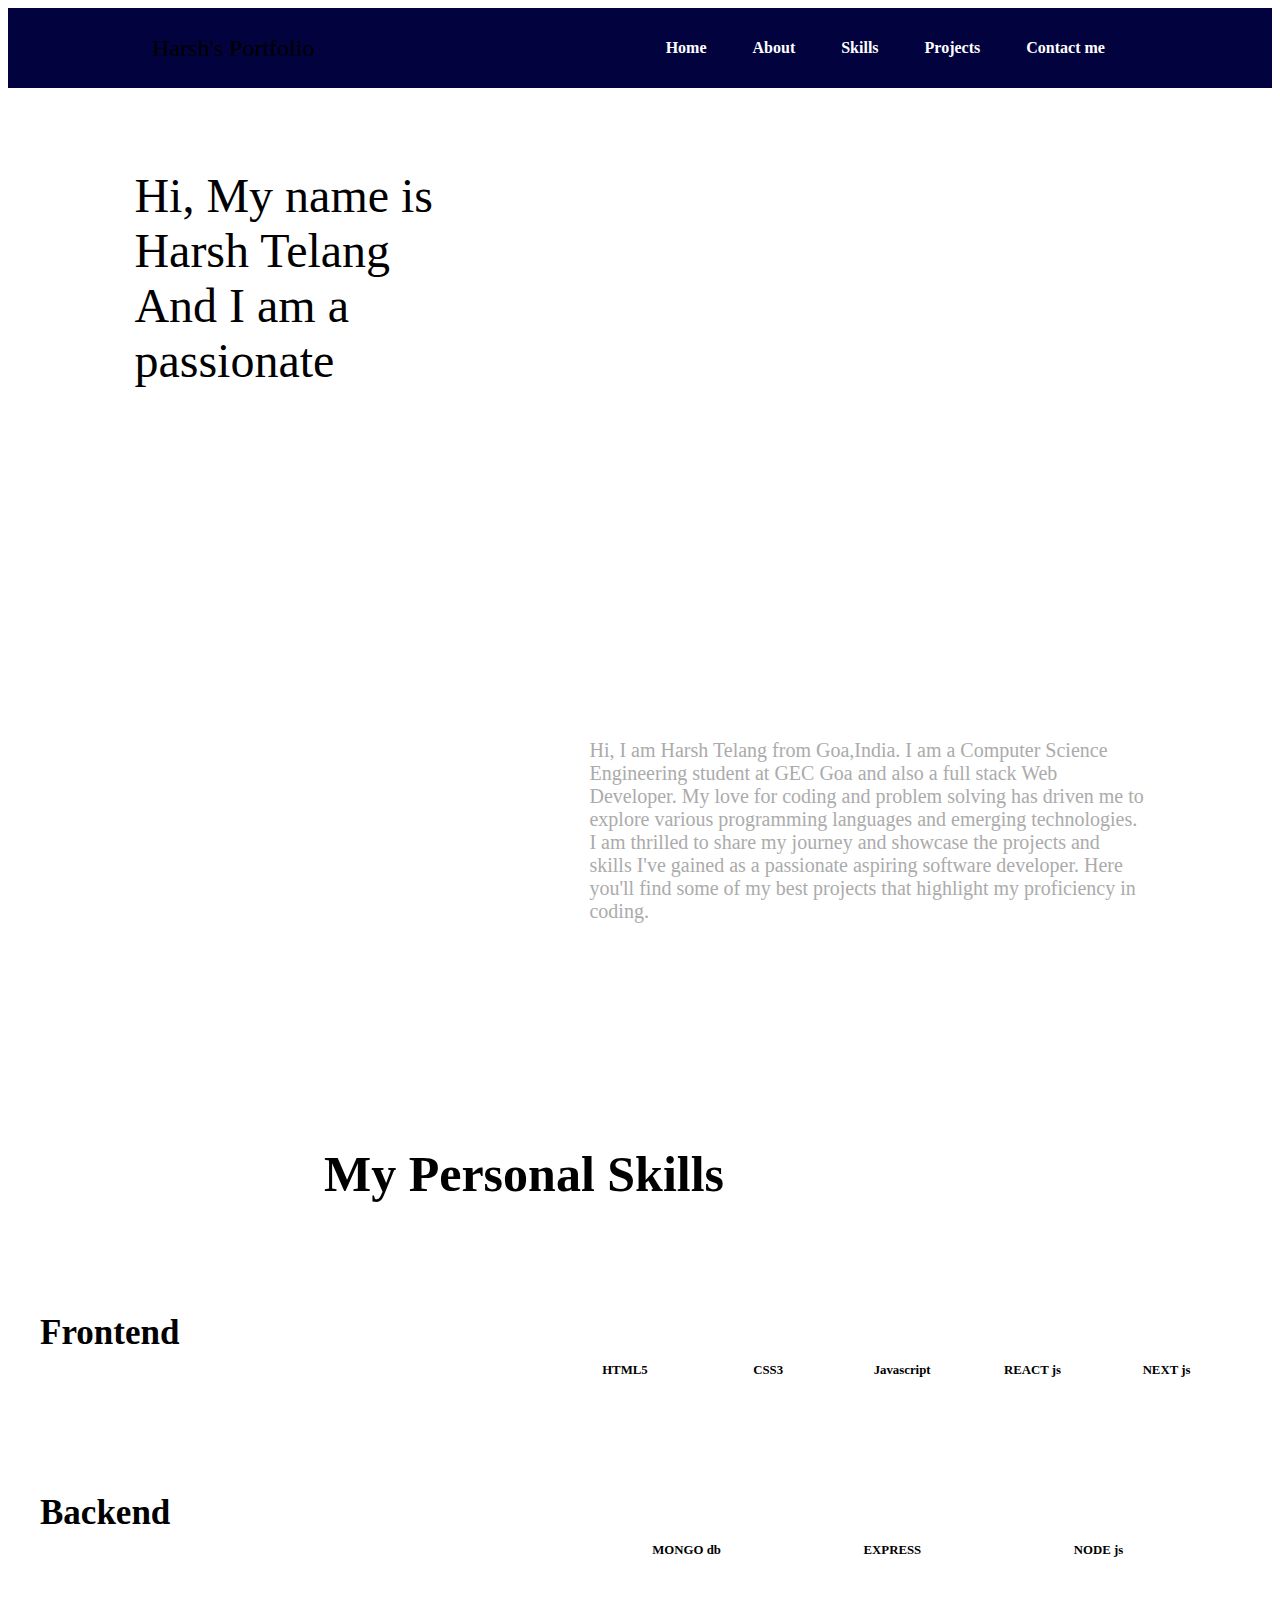
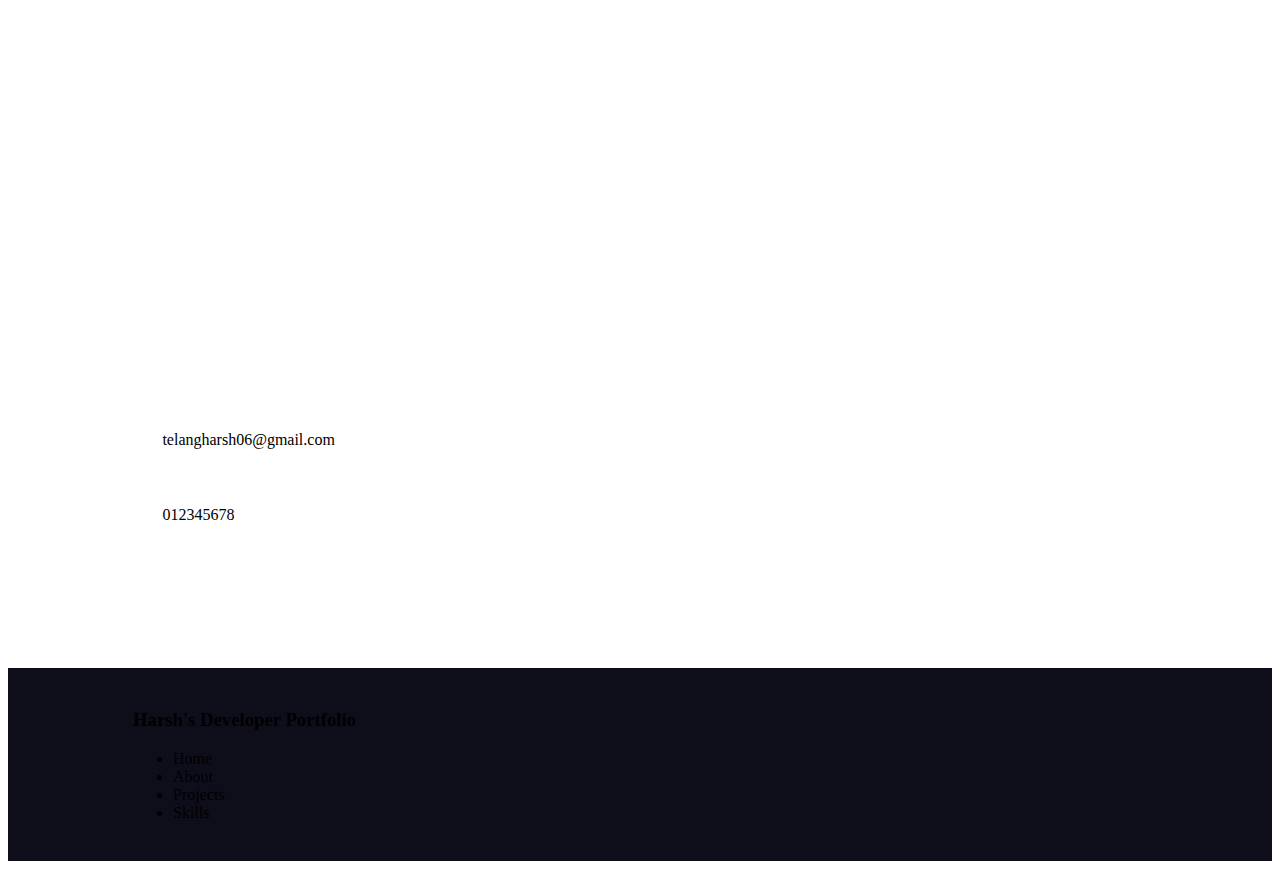
==== index.html @ baf559fd "Contact" ====
<!DOCTYPE html>
<html lang="en">
<head>
    <meta charset="UTF-8">
    <meta name="viewport" content="width=device-width, initial-scale=1.0">
    <link href='https://unpkg.com/boxicons@2.1.4/css/boxicons.min.css' rel='stylesheet'>
    <link rel="stylesheet" href="https://cdnjs.cloudflare.com/ajax/libs/font-awesome/6.4.2/css/all.min.css" integrity="sha512-z3gLpd7yknf1YoNbCzqRKc4qyor8gaKU1qmn+CShxbuBusANI9QpRohGBreCFkKxLhei6S9CQXFEbbKuqLg0DA==" crossorigin="anonymous" referrerpolicy="no-referrer" />
    <link rel="stylesheet" href="style.css">
    <link rel="stylesheet" href="global.css">
    <link rel="stylesheet" href="utility.css">
    <title>Harsh - Developer Portfolio</title>
</head>
<body>
    <header>
        <div class="navbar">
            <div class="nav-left">
                Harsh's Portfolio
            </div>
            <div class="nav-right">
                <ul>
                    <li><a href="#home">Home</a></li>
                    <li><a href="#second-section">About</a></li>
                    <li><a href="#skills">Skills</a></li>
                    <li><a href="#projects">Projects</a></li>
                   <li><a href="#contact">Contact me</a></li> 
                </ul>

            </div>
            
        </div>
    </header>

    <main>
        <section id ="home">
            <div class="leftsection">
               <div class="left1">Hi, My name is <span class="purple">Harsh Telang</span></div> 
                <div>And I am a passionate</div>
                <span id="element"></span>
               
            </div>
            <div class="rightsection">
                <img src="logo.png" alt="">

            </div>
        </section>

        <section id="second-section">
        <div class="about">
            <div class="container">
                <div class="row">
                    <div class="abtcol1">
                        <img src="abt.jpg" alt="">
                    </div>
                    <div class="abtcol2">
                        <h1 class="subtitle">About Me</h1>
                        <p>Hi, I am Harsh Telang from Goa,India. I am a Computer Science Engineering student at GEC Goa and also a full stack Web Developer. My love for coding and problem solving has driven me to explore various programming languages and emerging technologies. I am thrilled to share my journey and showcase the projects and skills I've gained as a passionate aspiring software developer. Here you'll find some of my best projects that highlight my proficiency in coding.    </p>
                   </div>
                    
                </div>
            </div>
        </div>
        </section>

        <section id="skills">
          <div class="skl">
            <div class="skl-head">
                <h1>My Personal Skills</h1>
            </div>
           
           <div class="skl-nav">
                <div class="skl-left">
                    <h2>Frontend</h2>
                </div>
                <div class="skl-right">
                    <div class="skl-box1 img"><h6>HTML5</h6></div>
                    <div class="skl-box2 img"><h6>CSS3</h6></div>
                    <div class="skl-box3 img"><h6>Javascript</h6></div>
                    <div class="skl-box4 img"><h6>REACT js</h6></div>
                    <div class="skl-box5 img"><h6>NEXT js</h6></div>
                </div>
           </div>
           <div class="skl-nav">
            <div class="skl-left">
                <h2>Backend</h2>
            </div>
            <div class="skl-right">
                <div class="skl-box6 img"><h6>MONGO db</h6></div>
                <div class="skl-box7 img"><h6>EXPRESS</h6></div>
                <div class="skl-box8 img"><h6>NODE js</h6></div>
            </div>
       </div>

          </div> 
        </section>

        <section id="projects">
            <div class="prj">
                <div class="box1 box">

                </div>
                <div class="box2 box">

                </div>
                <div class="box1 box"></div>
                
                
            </div>
        </section>

        <section id="contact">
           <div class="container">
            <div class="row">
                <div class="contact-left">
                    <h1 class="subtitle">Contact Me</h1>
                    <div class="contact-email">
                        <i class="fa-solid fa-paper-plane"></i>
                        <p>telangharsh06@gmail.com</p>   
                    </div>
                    <div class="contact-phone">
                        <i class="fa-solid fa-phone"></i>
                        <p>012345678</p>
                    </div>
                    <div class="contact-socials">
                       <a href="https://www.instagram.com/mr__unknown_xx/"><i class="fa-brands fa-instagram"></i></a>
                       <a href="https://www.linkedin.com/in/harsh-telang-226a70265/"><i class="fa-brands fa-linkedin"></i></a>
                       <a href=""><i class="fa-brands fa-github"></i></a>
                       <a href=""><i class="fa-brands fa-discord"></i></a>
                    </div>

                    
                </div>
                <div class="contact-right">
                    
                </div>
            </div>
           </div>
        </section>
    </main>

    <footer>
        <div class="flex">
            <div class="first">
                <h3>Harsh's Developer Portfolio</h3>
            </div>
            <div class="second">
                <ul>
                    <li>Home</li>
                    <li>About</li>
                    <li>Projects</li>
                    <li>Skills</li>
                </ul>
            </div>
            <div class="third"></div>
            <div class="fourth"></div>
        </div>
    </footer>

    <script src="script.js">

    </script>
    <script src="https://unpkg.com/typed.js@2.0.16/dist/typed.umd.js"></script>
    <script>
        var typed = new Typed('#element', {
          strings: ['Web Designer', 'Android Developer', 'Web Developer'],
          typeSpeed: 50,
        });
      </script>
</body>
</html>
---- style.css ----
.navbar {
    display: flex;
    justify-content: space-around;
    align-items: center;
    height: 80px;
    background-color:  rgb(2, 2, 63);
}
.navbar ul {
    display: flex;
    justify-content: center;

}
.navbar ul li {
    list-style: none;
    margin: 0 23px;
    font-size: 1rem;
    font-weight: 600;
}
.nav-left {
    font-size: 1.5rem;
}
ul li a {
    text-decoration: none;
    color: white;
}
ul li a:hover {
    font-size: 1.03rem;
    color: rgb(153, 153, 226);
}

/** ----------------------main-------------------- **/

#home {
    display: flex;
    justify-content: space-around;
    align-items: center;
    margin: 80px 0;
}
#home > div {
    width: 30%;
}
.leftsection {
    font-size: 3rem;
}
.rightsection img {
    width: 80%;
    margin: 50px 0;
}

#element {
    color: rgb(153, 153, 226);
}


/** --------------------abt----------------**/

#second-section {
    margin-top: 7rem;
}

.container {
    padding: 10px 10%;
}
.about {
    padding: 80px 0;
    color: #ababab;
}
.row {
    display: flex;
    justify-content: space-between;
    flex-wrap: wrap;
}
.abtcol1 {
    flex-basis: 35%;
}
.abtcol1 img {
    width: 100%;
    border-radius:50% ;
}

.abtcol2 {
    flex-basis: 55%;
}
.subtitle {
    font-size: 60px;
    font-weight: 600;
    color: white;
}
.abtcol2 p {
    font-size: 1.25rem;
    margin-top: 15px; 
}
.tab-titles {
    display: flex;
    margin: 20px 0 40px;
}



/** ----------------------------- Skills -----------------------**/

#skills {
    margin-top: 7rem;
}
.skl-head {
   margin: 0 25%;
}
.skl-head h1 {
    font-size: 50px;
    font-weight: 800;

}
.skl-nav {
    display: flex;
    justify-content: space-between;
    margin-top: 5rem;
}

.skl-left {
    height: 100px;
    width: 30%;
    margin-left: 2rem;

}
.skl-left h2 {
    font-size: 35px;
    font-weight: 800;
    margin-top: 30px;
}


.skl-right {
    height: 100px;
    width: 60%;
    display: flex;
    justify-content: space-evenly;
}
.skl-box1 {
    background-image: url(HTML5_logo_and_wordmark.svg);
    background-size: 70px 68px;
   
}
.skl-box1 h6 {
    font-size: 0.8rem;
    margin: 80px 17px;
}

.skl-box2 {
    background-image: url(CSS3_logo_and_wordmark.svg);
    background-size: 58px 68px;
}
.skl-box2 h6 {
    font-size: 0.8rem;
    margin: 80px 17px;
}

.skl-box3 {
    background-image: url(JavaScript_logo_PNG1.png);
    background-size: 96px 69px;
}
.skl-box3 h6 {
    font-size: 0.8rem;
    margin: 80px 2px;
}

.skl-box4 {
    background-image: url(React-icon.svg);
    background-size: 69px 63px;
}
.skl-box4 h6 {
    font-size: 0.8rem;
    margin: 80px 0px;
}

.skl-box5 {
    background-image: url(nextjs-logo.png);
    background-size: 70px 70px;
}
.skl-box5 h6 {
    font-size: 0.8rem;
    margin: 80px 10px;
}

.skl-box6 {
    background-image: url(mongo.png);
    background-size: 66px 66px;
}
.skl-box6 h6 {
    font-size: 0.8rem;
    margin: 80px 0px;
}

.skl-box7 {
    background-image: url(express.png);
    background-size: 64px 53px;
}
.skl-box7 h6 {
    font-size: 0.8rem;
    margin: 80px 4px;
}

.skl-box8 {
    background-image: url(node.png);
    background-size: 67px 67px;
}
.skl-box8 h6 {
    font-size: 0.8rem;
    margin: 80px 10px;
}


/** ---------------------------- project--------------------------**/

.prj {
    display: flex;
    justify-content: space-evenly;
    flex-wrap: wrap;
    margin-top: 12rem;
}


/** ---------------------- contact ------------------- **/


#contact {
    margin: 100px 0px;
}

.contact-email {
    display: flex;
    margin: 25px 5px;
}
.contact-email p {
    margin-left: 23px;
}

.contact-phone {
    display: flex;
    margin: 25px 5px;
}
.contact-phone p {
    margin-left: 23px;
}

.contact-socials {
    display: flex;
    justify-content: space-evenly;
    margin: -7px 175px 0 0;
}
.contact-socials i {
    font-size: 25px;
    color: white;
}

/** ------------------------ footer ---------------- **/
footer {
    background-color: #0e0e1a;
    display: flex;
    padding: 23px 125px;
}
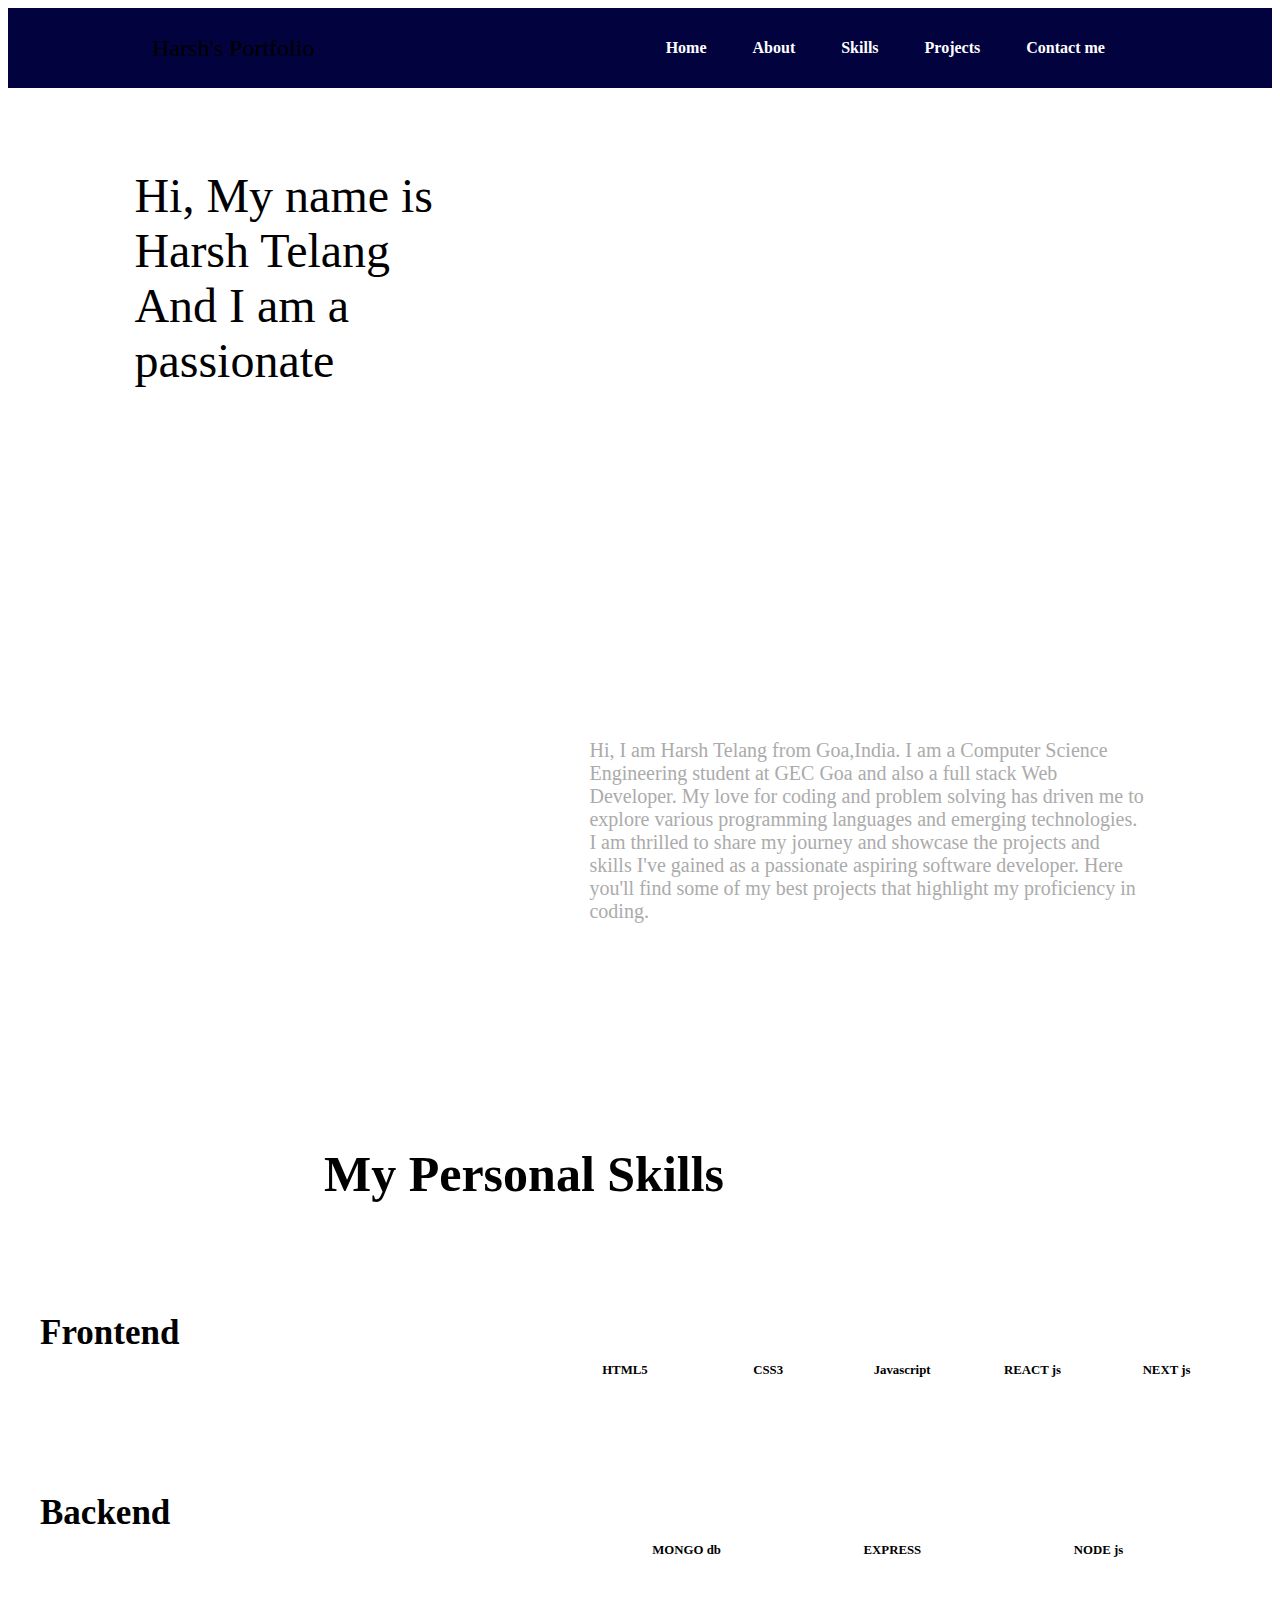
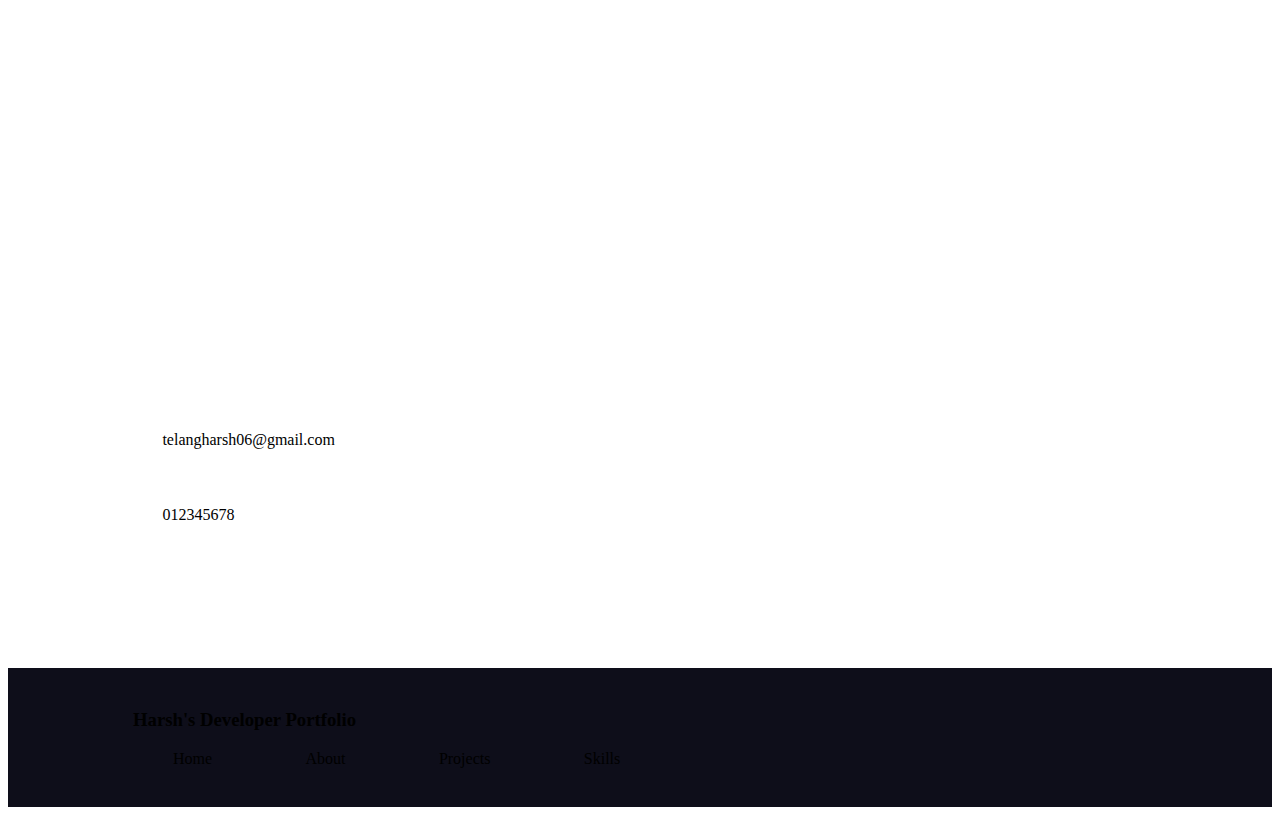
==== commit e983adbc: "fixed the footer" ====
--- a/index.html
+++ b/index.html
@@ -25,10 +25,19 @@
                    <li><a href="#contact">Contact me</a></li> 
                 </ul>
 
+             <!--  <select class="nav-menu">
+                   <option value="" selected="selected"><i class="fa-solid fa-bars"></i></option>
+                   <option value="#home">Home</option>
+                   <option value="#second-section">About</option>
+                   <option value="#skills">Skills</option>
+                   <option value="#projects">Projects</option>
+                   <option value="#contact">Contact me</option>
+                </select> -->
+
             </div>
             
         </div>
-    </header>
+    </header> 
 
     <main>
         <section id ="home">
@@ -143,7 +152,7 @@
                 <h3>Harsh's Developer Portfolio</h3>
             </div>
             <div class="second">
-                <ul>
+                <ul class="nav-items">
                     <li>Home</li>
                     <li>About</li>
                     <li>Projects</li>
--- a/style.css
+++ b/style.css
@@ -5,6 +5,7 @@
     align-items: center;
     height: 80px;
     background-color:  rgb(2, 2, 63);
+    
 }
 .navbar ul {
     display: flex;
@@ -29,13 +30,18 @@
     color: rgb(153, 153, 226);
 }
 
+
+
+
 /** ----------------------main-------------------- **/
+
 
 #home {
     display: flex;
     justify-content: space-around;
     align-items: center;
     margin: 80px 0;
+    
 }
 #home > div {
     width: 30%;
@@ -130,12 +136,15 @@
 }
 
 
+
 .skl-right {
     height: 100px;
     width: 60%;
     display: flex;
     justify-content: space-evenly;
 }
+
+
 .skl-box1 {
     background-image: url(HTML5_logo_and_wordmark.svg);
     background-size: 70px 68px;
@@ -258,4 +267,42 @@
     background-color: #0e0e1a;
     display: flex;
     padding: 23px 125px;
+}
+.second{
+    width: 100%;
+
+}
+.flex{
+    width: 50%;
+}
+.nav-items{
+    display: flex;
+    justify-content: flex-start;
+    
+}
+.nav-items li{
+   list-style: none;
+   margin-right: 20%;
+
+}
+
+/**-------------------------------------**/
+
+@media (max-width: 960px) {
+    .navbar ul {
+        display: none;
+    }
+   
+    #home {
+        display: inline-flex;
+    }
+
+    #second-section .container .row {
+        display: block;
+    }
+    .abtcol1 img {
+        width: 30%;
+    }
+    
+
 }